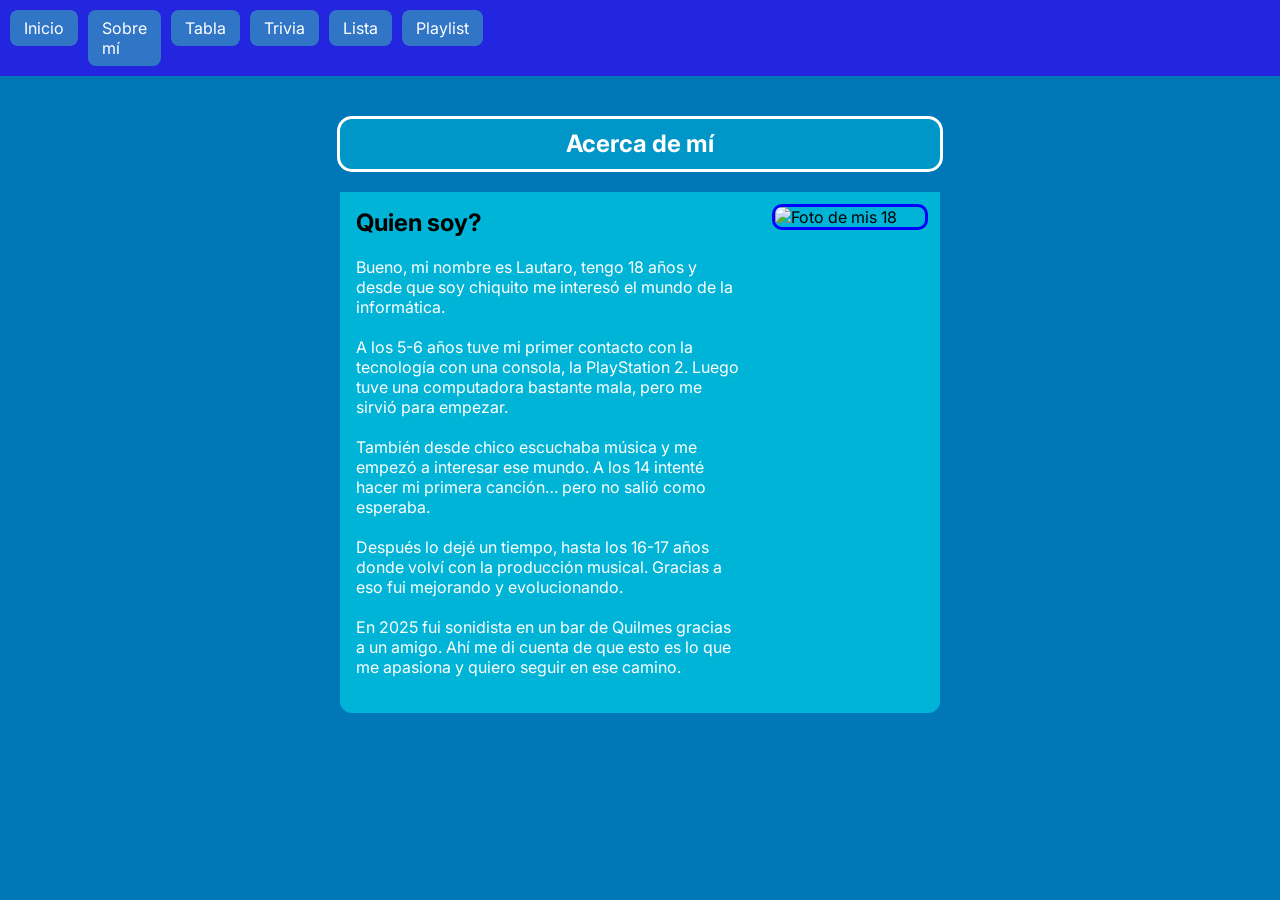
==== about.html @ b22b04b5 "Add files via upload" ====
<!DOCTYPE html>
<html lang="es">

<head>
    <meta charset="UTF-8">
    <meta name="viewport" content="width=device-width, initial-scale=1.0">
    <title>Sobre mí</title>
    <link rel="stylesheet" href="styles.css">
</head>

<body>


        <nav class="nav">
        <ul>
            <li><a href="index.html">Inicio</a></li>
            <li><a href="about.html">Sobre mí</a></li>
            <li><a href="index.html">Tabla</a></li> 
            <li><a href="Trivia/trivia.html">Trivia</a></li>
            <li><a href="lista.html">Lista</a></li>
            <li><a href="Playlist/playlist.html">Playlist</a></li>
        </ul>
    </nav>



<center>

    <section class="caja-principal">

        <h1 class="titulo">Acerca de mí</h1>

        <section class="caja-interna">

            <img src="imagenes/Mis18.jpeg" alt="Foto de mis 18" class="foto">

            <section class="contenido">

                <h2 class="subtitulo">Quien soy?</h2>

                <p class="texto">
                    Bueno, mi nombre es Lautaro, tengo 18 años y desde que soy chiquito me interesó
                    el mundo de la informática.
                    <br><br>

                    A los 5-6 años tuve mi primer contacto con la tecnología con una consola,
                    la PlayStation 2. Luego tuve una computadora bastante mala, pero me sirvió para empezar.
                    <br><br>

                    También desde chico escuchaba música y me empezó a interesar ese mundo.
                    A los 14 intenté hacer mi primera canción… pero no salió como esperaba.
                    <br><br>

                    Después lo dejé un tiempo, hasta los 16-17 años donde volví con la producción musical.
                    Gracias a eso fui mejorando y evolucionando.
                    <br><br>

                    En 2025 fui sonidista en un bar de Quilmes gracias a un amigo.
                    Ahí me di cuenta de que esto es lo que me apasiona y quiero seguir en ese camino.
                </p>

                

            </section>

        </section>

    </section>

</center>

</body>
</html>
---- styles.css ----
@import url('https://fonts.googleapis.com/css2?family=Inter:ital,opsz,wght@0,14..32,100..900;1,14..32,100..900&display=swap');

html, body {
    height: 100%;
}

.fondo-trivia {
    min-height: 100vh;

    background-image: 
        linear-gradient(rgba(0,0,0,0.6), rgba(0,0,0,0.6)),
        url("../imagenes/fondo-trivia.jpg");

    background-size: cover;
    background-position: center;
    background-repeat: no-repeat;
    background-attachment: fixed;
}

body {
    margin: 0;
    background-color: #0077b6;
    font-family: "Inter", sans-serif;
}

h1 {
    text-align: center;
}

.caja-principal h1 {
    color: white;
    background-color: #0096c7;
    width: 600px;
    border-radius: 12px;
    margin-top: 40px;
    border: 3px solid white;
    border-radius: 15px;
}

.titulo {
    height: 50px;
    line-height: 50px;
}

.caja-interna {
    width: 600px;
    background-color: #00b4d8;
    text-align: left;
    margin-bottom: 30px;
    border-bottom-left-radius: 12px;
    border-bottom-right-radius: 12px;
    padding-bottom: 20px;
}

.foto {
    width: 150px;
    float: right;
    margin: 12px;
    border: 3px solid blue;
    border-radius: 10px;


}

.contenido {
    width: 400px;
}

.subtitulo {
    margin-left: 16px;
    padding-top: 16px;
}

.texto {
    color: white;
    margin-left: 16px;
}

.header {
    background-color: #2259a1;
    height: 60px;
    line-height: 60px;
}

.main {
    margin-top: 20px;
}

.imagen-principal {
    width: 300px;
    margin-top: 20px;
}

.frase {
    margin-top: 20px;
    font-style: italic;
}

.links {
    margin-top: 15px;
}

.links a {
    display: block;
    color: rgb(178, 16, 16);
    text-decoration: none;
    margin: 5px;
}

.iconos img {
    width: 50px;
    margin: 10px;
}

.tabla {
    width: 100%;
    border-collapse: collapse;
}

.tabla th, .tabla td {
    border: 1px solid black;
    padding: 8px;
}

.tabla th {
    background-color: #104fe2;
}

html {
    scroll-behavior: smooth;
}

.respuestas {
    display: flex;
    flex-direction: column;
    gap: 10px;
    margin-top: 20px;
}

.respuestas a {
    text-decoration: none;
    padding: 10px;
    background-color: #333;
    color: white;
    border-radius: 8px;
    transition: 0.3s;
}

.respuestas a:hover {
    background-color: #555;
}

/* correcta */
.correcta:hover {
    background-color: green;
}

/* incorrecta */
.incorrecta:hover {
    background-color: red;
}

.imagen-trivia {
    width: 300px;      /* tamaño */
    margin-top: 20px;  /* separación del título */
    border-radius: 10px;
}

.nav {
    background-color: rgb(35, 38, 222);
    width: 100%;
}

.nav ul {
    list-style: none;
    margin: 0;
    padding: 10px;

    display: flex;
    gap: 10px;

    flex-wrap: nowrap;       /* 👈 una sola fila */
    justify-content: flex-start; /* 👈 arranca desde la izquierda */
}

.nav li {
    margin: 0;
}

.nav a {
    background-color: rgb(49, 118, 198);
    padding: 8px 14px;
    text-decoration: none;
    color: white;
    border-radius: 8px;
    display: block;
    transition: 0.3s;
}

.nav a:hover {
    background-color: rgb(80, 150, 255);
}

ul, ol {
    width: 300px;
    margin: 20px auto;
    text-align: left;
}

li:hover {
    margin: 10px 0;
    color: red;
    transform: translateX(5px);
    transition: 0.3s;
}

.footer {

    text-align: center;
}
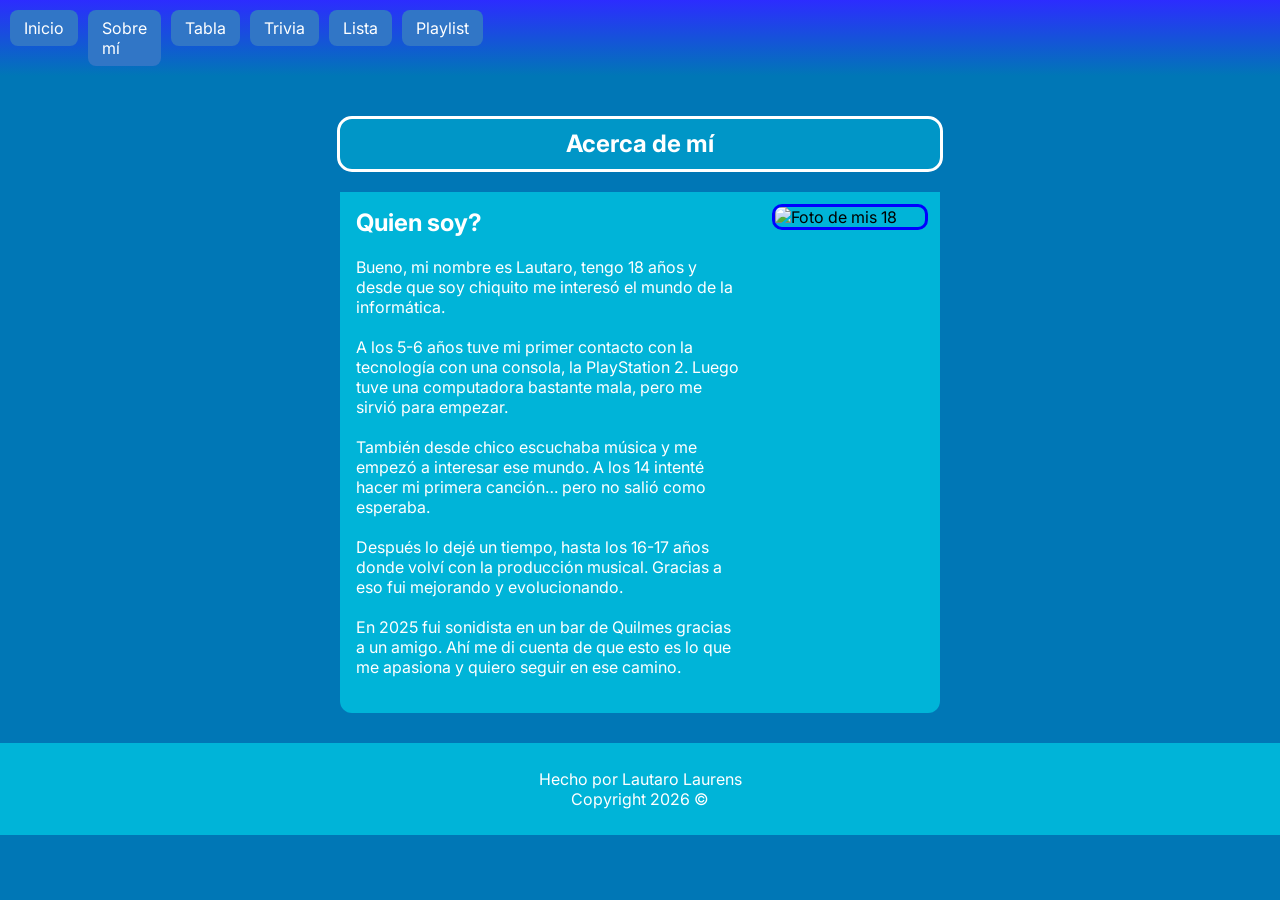
==== commit 34beca9d: "Add files via upload" ====
--- a/about.html
+++ b/about.html
@@ -6,6 +6,7 @@
     <meta name="viewport" content="width=device-width, initial-scale=1.0">
     <title>Sobre mí</title>
     <link rel="stylesheet" href="styles.css">
+    <link rel="icon" type="image/png" href="../Imagenes/html-icon.png">
 </head>
 
 <body>
@@ -69,5 +70,9 @@
 
 </center>
 
+<div class="footer">
+        <p>Hecho por Lautaro Laurens <br>Copyright 2026 &copy;</p>
+    </div>
+
 </body>
 </html>
--- a/styles.css
+++ b/styles.css
@@ -62,11 +62,27 @@
 
 }
 
+.fototrivia {
+    width: 500px;
+    float: middle;
+    margin: 12px;
+    border: 3px solid blue;
+    border-radius: 10px;
+
+
+}
+
+.boton-jugar {
+
+    color: cyan;
+}
+
 .contenido {
     width: 400px;
 }
 
 .subtitulo {
+    color: white;
     margin-left: 16px;
     padding-top: 16px;
 }
@@ -77,12 +93,17 @@
 }
 
 .header {
-    background-color: #2259a1;
-    height: 60px;
-    line-height: 60px;
+    color: white;
+    background-color: #0096c7;
+    width: 600px;
+    border-radius: 12px;
+    margin-top: 40px;
+    border: 3px solid white;
+    border-radius: 15px;
 }
 
 .main {
+    color: white;
     margin-top: 20px;
 }
 
@@ -120,10 +141,12 @@
 .tabla th, .tabla td {
     border: 1px solid black;
     padding: 8px;
+    color: white;
 }
 
 .tabla th {
-    background-color: #104fe2;
+    background-color: #0096c7;
+    color: white;
 }
 
 html {
@@ -143,32 +166,18 @@
     background-color: #333;
     color: white;
     border-radius: 8px;
-    transition: 0.3s;
-}
-
-.respuestas a:hover {
-    background-color: #555;
-}
-
-/* correcta */
-.correcta:hover {
-    background-color: green;
-}
-
-/* incorrecta */
-.incorrecta:hover {
-    background-color: red;
 }
 
 .imagen-trivia {
-    width: 300px;      /* tamaño */
-    margin-top: 20px;  /* separación del título */
+    width: 300px;
+    margin-top: 20px;
     border-radius: 10px;
 }
 
 .nav {
     background-color: rgb(35, 38, 222);
     width: 100%;
+    background: linear-gradient(to bottom, #2c2cff, #0077b6);
 }
 
 .nav ul {
@@ -179,8 +188,8 @@
     display: flex;
     gap: 10px;
 
-    flex-wrap: nowrap;       /* 👈 una sola fila */
-    justify-content: flex-start; /* 👈 arranca desde la izquierda */
+    flex-wrap: nowrap;       
+    justify-content: flex-start;
 }
 
 .nav li {
@@ -197,24 +206,89 @@
     transition: 0.3s;
 }
 
-.nav a:hover {
-    background-color: rgb(80, 150, 255);
-}
 
 ul, ol {
+    cursor: pointer;
+    color: rgb(11, 35, 63);
     width: 300px;
     margin: 20px auto;
     text-align: left;
 }
 
-li:hover {
-    margin: 10px 0;
-    color: red;
-    transform: translateX(5px);
-    transition: 0.3s;
-}
 
 .footer {
-
-    text-align: center;
+    text-align: center;
+    margin-top: 30px;
+    padding: 10px;
+    background-color: #00b4d8;
+    color: white;
+}
+
+.bloque {
+    background-color: #0096c7;
+    padding: 15px;
+    border: 3px solid rgb(255, 255, 255);
+    border-radius: 10px;
+    margin: 15px auto;
+    width: 300px;
+}
+
+.contenedor {
+    display: flex;
+    margin-top: 20px;
+}
+
+
+.barralateral {
+    width: 200px;
+    background-color: #00b4d8;
+    padding: 15px;
+    border-radius: 10px;
+    margin-left: 20px;
+    color: white;
+}
+
+.barralateral h3 {
+    text-align: center;
+}
+
+.barralateral ul {
+    list-style: none;
+    padding: 0;
+}
+
+.barralateral li {
+    margin-bottom: 10px;
+}
+
+.barralateral a {
+    text-decoration: none;
+    color: white;
+    display: block;
+    padding: 8px;
+    border-radius: 6px;
+}
+
+
+.mainplaylist {
+    flex: 1;
+    margin: 0 20px;
+    background-color: #00b4d8;
+    padding: 20px;
+    border-radius: 10px;
+    text-align: center;
+}
+
+.activo {
+
+    background-color: #0077b6;
+    font-weight: bold;
+
+
+}
+
+
+iframe {
+    margin-top: 20px;
+    border-radius: 10px;
 }
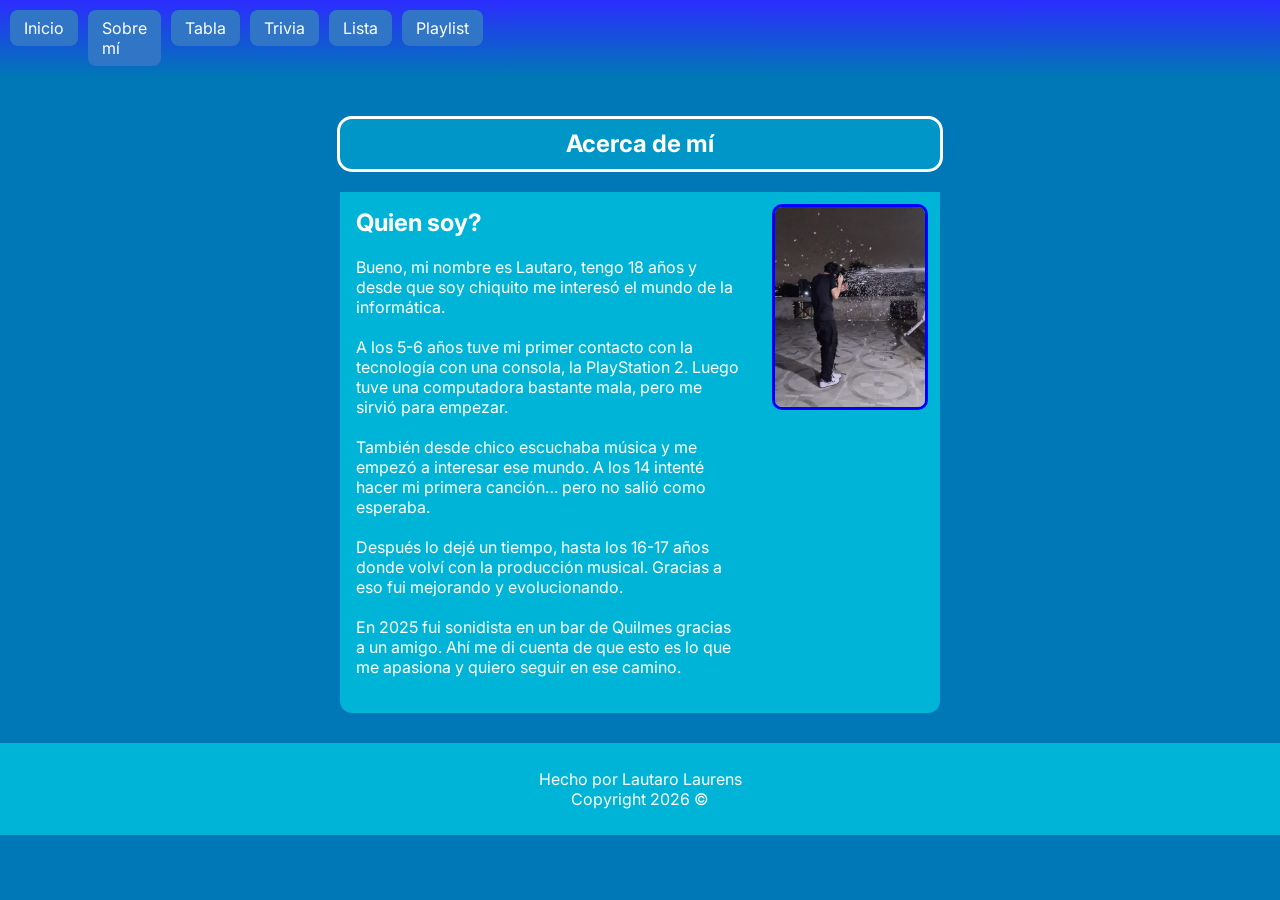
==== commit 576057b3: "Add files via upload" ====
--- a/about.html
+++ b/about.html
@@ -33,7 +33,7 @@
 
         <section class="caja-interna">
 
-            <img src="imagenes/Mis18.jpeg" alt="Foto de mis 18" class="foto">
+            <img src="Imagenes/Mis18.jpeg" alt="Foto de mis 18" class="foto">
 
             <section class="contenido">
 
--- a/styles.css
+++ b/styles.css
@@ -9,7 +9,7 @@
 
     background-image: 
         linear-gradient(rgba(0,0,0,0.6), rgba(0,0,0,0.6)),
-        url("../imagenes/fondo-trivia.jpg");
+        url("Imagenes/fondo-trivia.jpg");
 
     background-size: cover;
     background-position: center;
